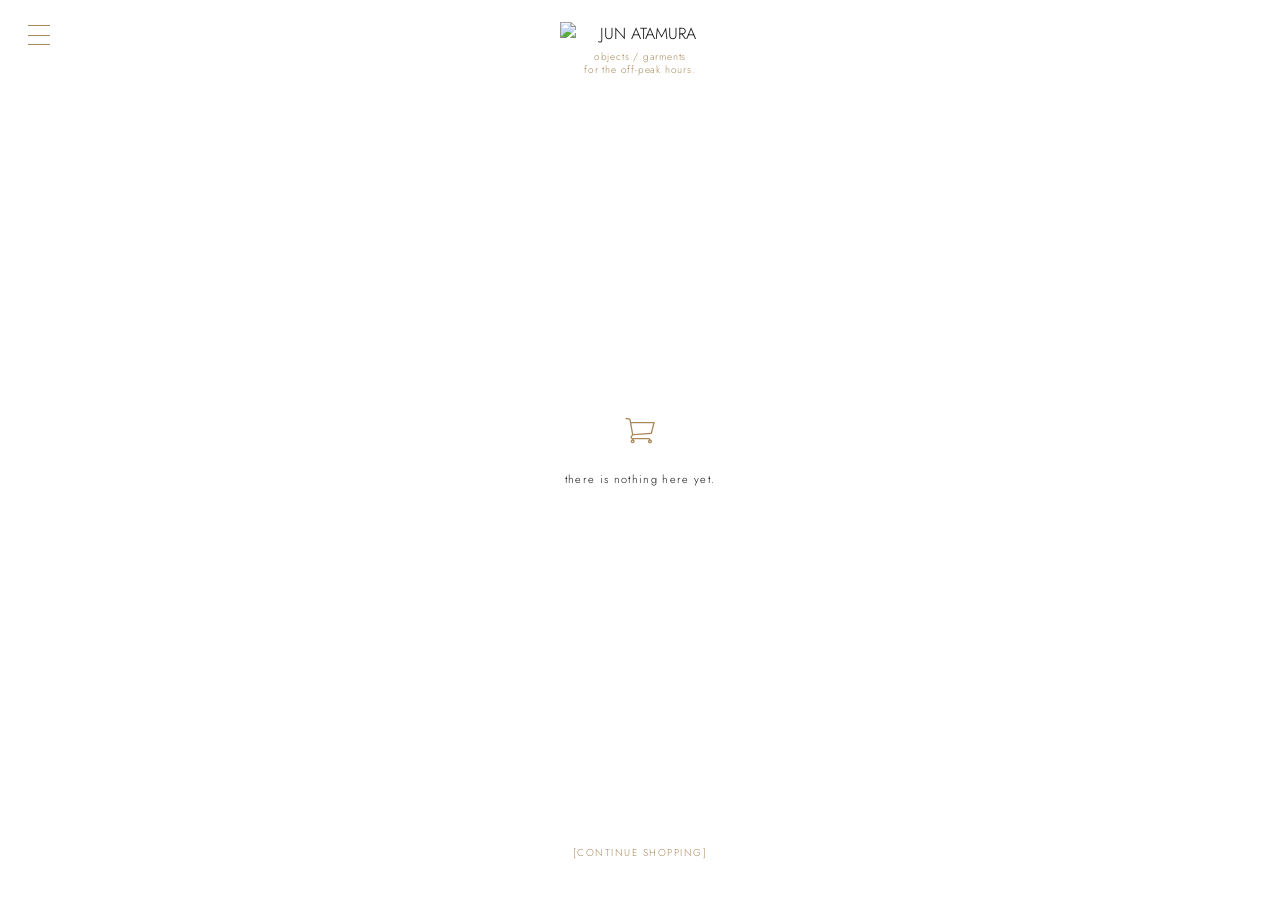
==== cart.html @ 4a0ba176 "Create cart.html" ====
<!DOCTYPE html>
<html lang="en">

<head>

  <meta charset="UTF-8">

  <meta
    name="viewport"
    content="width=device-width, initial-scale=1.0"
  >

  <title>Cart — JUN ATAMURA</title>


  <!-- Google Font : Jost -->

  <link rel="preconnect" href="https://fonts.googleapis.com">

  <link rel="preconnect"
        href="https://fonts.gstatic.com"
        crossorigin>

  <link
    href="https://fonts.googleapis.com/css2?family=Jost:wght@300;400;500&display=swap"
    rel="stylesheet"
  >


  <link
    rel="stylesheet"
    href="css/style.css"
  >

  <style>

    /* =========================================
       CART PAGE
    ========================================== */

    .cart-page {

      min-height: 100svh;

      display: flex;

      flex-direction: column;

    }


    /* =========================================
       EMPTY CART
    ========================================== */

    .empty-cart {

      flex: 1;

      display: flex;

      flex-direction: column;

      align-items: center;

      justify-content: center;

      padding:
        var(--header-height)
        20px
        100px;

    }


    .empty-cart-icon {

      width: 32px;

      height: auto;

      margin-bottom: 25px;

    }


    .empty-cart-message {

      margin: 0;

      font-size: 11px;

      letter-spacing: 0.12em;

      text-align: center;

    }


    /* =========================================
       CONTINUE SHOPPING
    ========================================== */

    .continue-shopping {

      position: absolute;

      bottom: 40px;

      left: 50%;

      transform: translateX(-50%);

      font-size: 10px;

      letter-spacing: 0.15em;

      color: var(--header-amber);

      transition: opacity 0.2s ease;

    }


    .continue-shopping:hover {

      opacity: 0.4;

    }


    /* =========================================
       MOBILE
    ========================================== */

    @media (max-width: 700px) {

      .empty-cart-icon {

        width: 28px;

      }

      .empty-cart-message {

        font-size: 10px;

      }

      .continue-shopping {

        bottom: 30px;

      }

    }

  </style>

</head>


<body>


  <!-- =========================================
       HEADER
  ========================================== -->

  <header class="header">


    <!-- MENU BUTTON -->

    <button
      class="menu-button"
      id="menuButton"
      aria-label="Open menu"
    >

      <span></span>
      <span></span>
      <span></span>

    </button>



    <!-- BRAND -->

    <div class="header-brand">

      <a href="index.html">

        <img
          src="images/logo.png"
          alt="JUN ATAMURA"
          class="brand-logo"
        >

      </a>


      <div class="brand-tagline">

        objects / garments<br>
        for the off-peak hours.

      </div>

    </div>



    <!-- CART ICON -->

    <div class="cart-button">

      <!-- Empty on cart page -->

    </div>


  </header>



  <!-- =========================================
       MENU
  ========================================== -->

  <nav
    class="menu"
    id="menu"
  >

    <div class="menu-inner">

      <a href="index.html#items">
        ITEMS
      </a>

      <a href="index.html#about">
        ABOUT
      </a>

      <a href="terms.html">
        TERMS
      </a>

      <a href="privacy.html">
        PRIVACY
      </a>

    </div>

  </nav>



  <!-- =========================================
       CART PAGE
  ========================================== -->

  <main class="cart-page">


    <section class="empty-cart">


      <img
        src="images/cart.svg"
        alt="Cart"
        class="empty-cart-icon"
      >


      <p class="empty-cart-message">

        there is nothing here yet.

      </p>


      <a
        href="index.html#items"
        class="continue-shopping"
      >

        [CONTINUE SHOPPING]

      </a>


    </section>


  </main>



  <!-- =========================================
       JAVASCRIPT
  ========================================== -->

  <script>

    const menuButton =
      document.getElementById("menuButton");

    const menu =
      document.getElementById("menu");


    menuButton.addEventListener(
      "click",
      () => {

        menu.classList.toggle("open");

        menuButton.classList.toggle("active");

      }
    );


    const menuLinks =
      document.querySelectorAll(".menu a");


    menuLinks.forEach(
      (link) => {

        link.addEventListener(
          "click",
          () => {

            menu.classList.remove("open");

            menuButton.classList.remove("active");

          }
        );

      }
    );

  </script>


</body>

</html>
---- css/style.css ----
/* =========================================
   JUN ATAMURA MAIN STYLE
========================================= */

/* =========================================
   DESIGN VARIABLES
   ここを変更すると文字サイズなどを
   全体的に調整できます
========================================= */

:root {
  /* COLOR */
  --black: #111111;
  --white: #ffffff;  
 /* HEADER COLOR */
  --header-amber: #A8895A;
  /* HEADER */
  --header-height: 100px;
  /* TEXT SIZE */
  --tagline-size: 10px;
  --header-size: 11px;
  --section-label-size: 12px;
  --item-title-size: 18px;
  --item-text-size: 13px;
  --item-price-size: 13px;
  --about-title-size: 20px;
  --about-text-size: 13px;
  /* LETTER SPACING */
  --tracking-small: 0.08em;
  --tracking-wide: 0.15em;
}
/* =========================================
   RESET
========================================= */
* {
  box-sizing: border-box;
}
html {
  scroll-behavior: smooth;
}
body {
  margin: 0;
  padding: 0;
  background: var(--white);
  color: var(--black);
  font-family: "Jost", sans-serif;
  font-weight: 300;
  -webkit-font-smoothing: antialiased;
}
img {
  display: block;
  width: 100%;
}
a {
  color: inherit;
  text-decoration: none;
}
button {
  font-family: inherit;
}
/* =========================================
   HEADER
========================================= */
.header {
  position: fixed;
  top: 0;
  left: 0;
  width: 100%;
  height: var(--header-height);
  display: grid;
  grid-template-columns: 1fr auto 1fr;
  align-items: flex-start;
  padding: 22px 28px;
  z-index: 100;
  pointer-events: none;
}

.header > * {
  pointer-events: auto;
}

/* =========================================
   MENU BUTTON
========================================= */

.menu-button {
  width: 24px;
  height: 20px;
  padding: 0;
  margin: 3px 0 0 0;
  border: none;
  background: transparent;
  cursor: pointer;
  display: flex;
  flex-direction: column;
  justify-content: space-between;
}


.menu-button span {

  display: block;
  width: 22px;
  height: 1px;
  background: var(--header-amber);
  transition: 0.3s ease;
}

/* =========================================
   BRAND
========================================= */

.header-brand {

  text-align: center;

}


.brand-logo {

  width: 160px;

  max-width: 35vw;

  margin: 0 auto;

}


.brand-tagline {

  margin-top: 6px;

  font-size: var(--tagline-size);

  line-height: 1.25;

  letter-spacing: var(--tracking-small);

  text-align: center;

  color: var(--header-amber);

}



/* =========================================
   CART
========================================= */
.cart-button {
  justify-self: end;
  margin-top: 2px;
  display: block;
  width: 22px;
}

.cart-button img {
  display: block;
  width: 100%;
  height: auto;
}

/* =========================================
   MENU OVERLAY
========================================= */

.menu {

  position: fixed;
  inset: 0;
  width: 100%;
  height: 100vh;
  background: rgba(255, 255, 255, 0.97);
  z-index: 90;
  display: flex;
  align-items: center;
  justify-content: center;
  opacity: 0;
  visibility: hidden;
  transition:
    opacity 0.4s ease,
    visibility 0.4s ease;

}


.menu.open {

  opacity: 1;
  visibility: visible;

}


.menu-inner {

  display: flex;
  flex-direction: column;
  align-items: center;
  gap: 20px;

}


.menu-inner a {

  font-size: 20px;
  letter-spacing: var(--tracking-wide);
  transition: opacity 0.2s ease;

}


.menu-inner a:hover {

  opacity: 0.4;

}



/* =========================================
   HERO VIDEO
========================================= */

.hero-video {

  width: 100%;
  height: 100svh;
  overflow: hidden;

}


.hero-video video {

  width: 100%;
  height: 100%;
  object-fit: cover;

}



/* =========================================
   ONLINE STORE
========================================= */

.online-store {

  position: relative;
  padding: 15vw 5vw 10vw;

}


.store-title {

  position: absolute;
  top: 7vw;
  right: 5vw;
  font-size: var(--section-label-size);
  letter-spacing: var(--tracking-wide);

}


.store-video {
  width: 70vw;
  margin-left: 0;
}

.store-video video {
  display: block;
  width: 100%;
  height: auto;
}

/* =========================================
   ITEMS
========================================= */

.items {

  position: relative;
  padding: 12vw 5vw;

}


.section-label {

  width: 100%;
  text-align: right;
  margin-bottom: 8vw;
  font-size: var(--section-label-size);
  letter-spacing: var(--tracking-wide);

}



/* =========================================
   ITEM
========================================= */

.item {

  display: grid;

  grid-template-columns: 60% 1fr;

  gap: 8vw;

  align-items: end;

  margin-bottom: 20vw;

}


.item-reverse {

  grid-template-columns: 1fr 60%;

}


.item-reverse .item-image {

  grid-column: 2;

  grid-row: 1;

}


.item-reverse .item-info {

  grid-column: 1;

  grid-row: 1;

}



/* =========================================
   ITEM IMAGE
========================================= */

.item-image {

  width: 100%;

}


.item-image img {

  width: 100%;

  height: auto;

}



/* =========================================
   ITEM INFO
========================================= */

.item-info {

  text-align: right;

  padding-bottom: 10px;

}


.item-info h2 {

  margin: 0 0 8px;

  font-size: var(--item-title-size);

  font-weight: 400;

  letter-spacing: var(--tracking-small);

}


.item-description {

  margin: 0 0 5px;

  font-size: var(--item-text-size);

}


.item-year {

  margin: 0 0 40px;

  font-size: var(--item-text-size);

}


.item-price {

  margin: 0 0 5px;

  font-size: var(--item-price-size);

}


.item-status {

  margin: 0 0 25px;

  font-size: var(--item-text-size);

}


.demo-button {

  font-size: var(--item-text-size);

  letter-spacing: var(--tracking-small);

  transition: opacity 0.2s ease;

}


.demo-button:hover {

  opacity: 0.4;

}



/* =========================================
   ABOUT
========================================= */

.about {

  padding: 10vw 5vw 20vw;

}


.about-content {

  width: 50%;

  margin-left: auto;

  text-align: right;

}


.about-content h2 {

  margin: 0 0 20px;

  font-size: var(--about-title-size);

  font-weight: 400;

  letter-spacing: var(--tracking-small);

}


.about-content p {

  margin: 0 0 20px;

  font-size: var(--about-text-size);

  line-height: 1.6;

}



/* =========================================
   MOBILE
========================================= */

@media (max-width: 700px) {


  :root {

    --header-height: 80px;

    --tagline-size: 8px;

    --header-size: 10px;

    --section-label-size: 10px;

    --item-title-size: 16px;

    --item-text-size: 12px;

    --about-title-size: 18px;

  }


  .header {

    padding: 18px 16px;

  }


  .brand-logo {

    width: 130px;

    max-width: 40vw;

  }


  .hero-video {

    height: 100svh;

  }


  .online-store {

    padding:
      25vw
      5vw
      15vw;

  }


  .store-title {

    top: 12vw;

    right: 5vw;

  }


  .store-video {

    width: 90vw;

  }


  .items {

    padding:
      20vw
      5vw;

  }


  .item,
  .item-reverse {

    display: flex;

    flex-direction: column;

    gap: 30px;

    margin-bottom: 30vw;

  }


  .item-reverse .item-image {

    order: 1;

  }


  .item-reverse .item-info {

    order: 2;

  }


  .item-info {

    width: 100%;

    padding: 0;

  }


  .about {

    padding:
      15vw
      5vw
      30vw;

  }


  .about-content {

    width: 80%;

  }

}
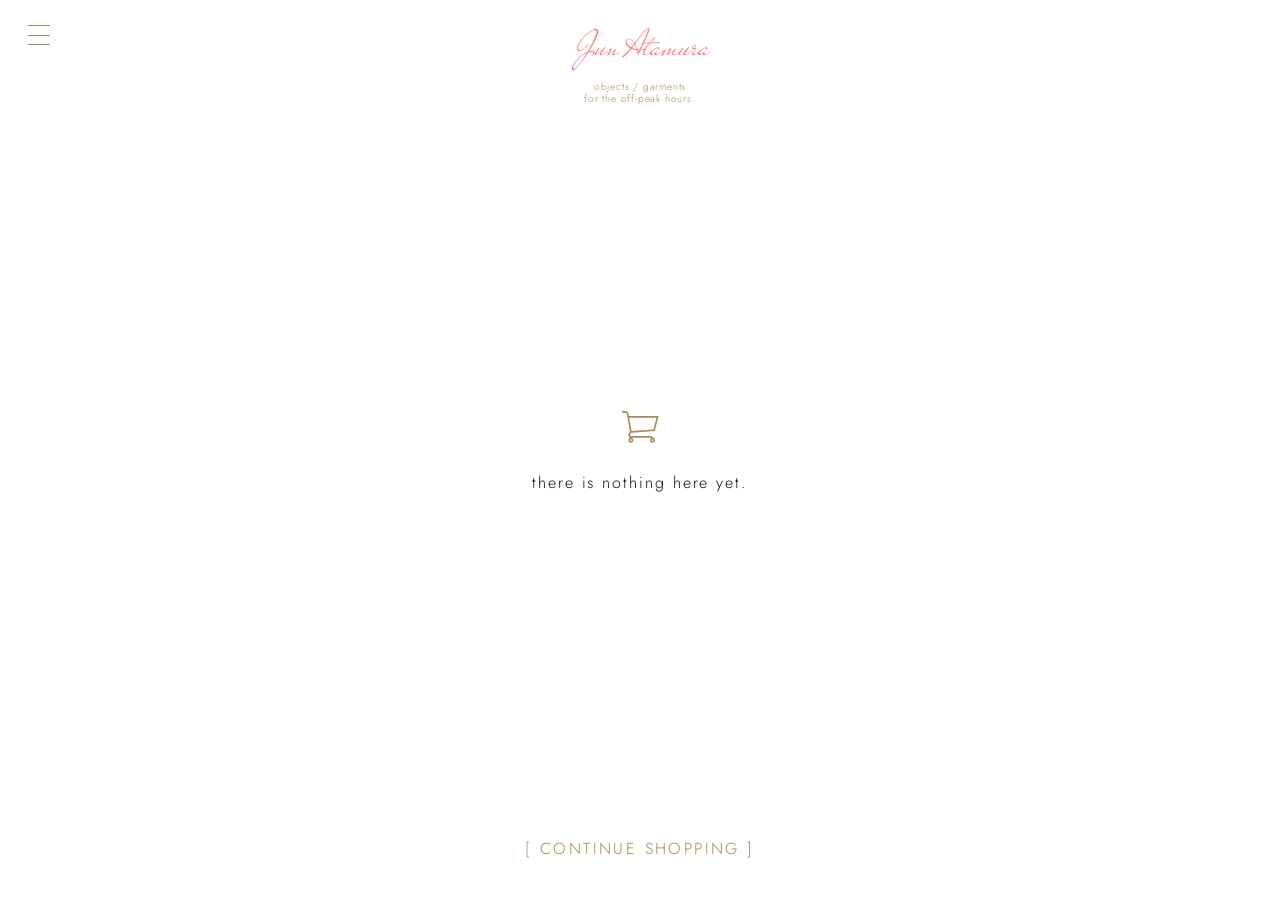
==== commit 46ca2196: "Update cart.html" ====
--- a/cart.html
+++ b/cart.html
@@ -75,7 +75,7 @@
 
     .empty-cart-icon {
 
-      width: 32px;
+      width: 40px;
 
       height: auto;
 
@@ -88,7 +88,7 @@
 
       margin: 0;
 
-      font-size: 11px;
+      font-size: 16px;
 
       letter-spacing: 0.12em;
 
@@ -111,7 +111,7 @@
 
       transform: translateX(-50%);
 
-      font-size: 10px;
+      font-size: 16px;
 
       letter-spacing: 0.15em;
 
@@ -193,7 +193,7 @@
       <a href="index.html">
 
         <img
-          src="images/logo.png"
+          src="images/junatamura.png"
           alt="JUN ATAMURA"
           class="brand-logo"
         >
@@ -287,7 +287,7 @@
         class="continue-shopping"
       >
 
-        [CONTINUE SHOPPING]
+        [ CONTINUE SHOPPING ]
 
       </a>
 
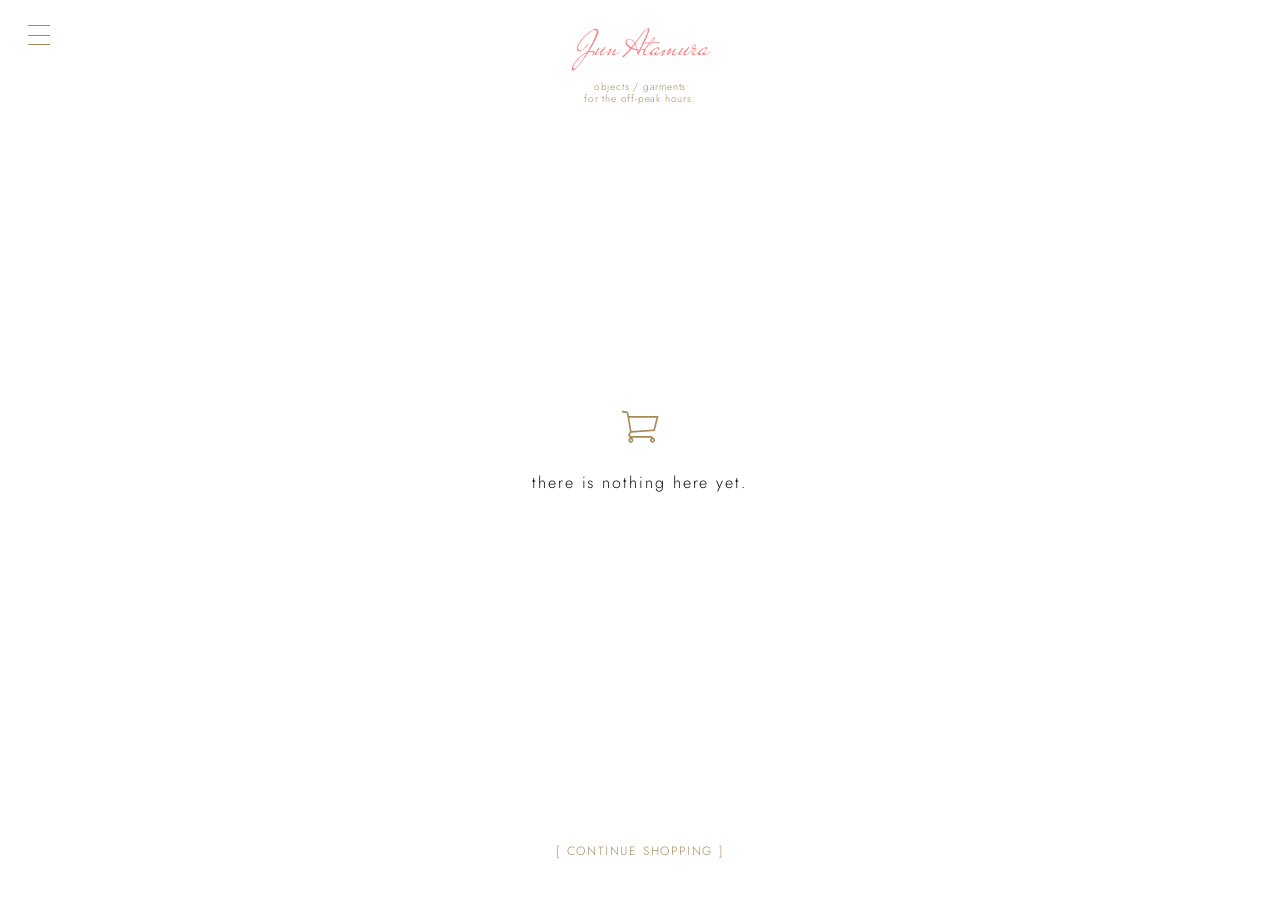
==== commit 63d58b85: "Update cart.html" ====
--- a/cart.html
+++ b/cart.html
@@ -111,7 +111,7 @@
 
       transform: translateX(-50%);
 
-      font-size: 16px;
+      font-size: 12px;
 
       letter-spacing: 0.15em;
 
